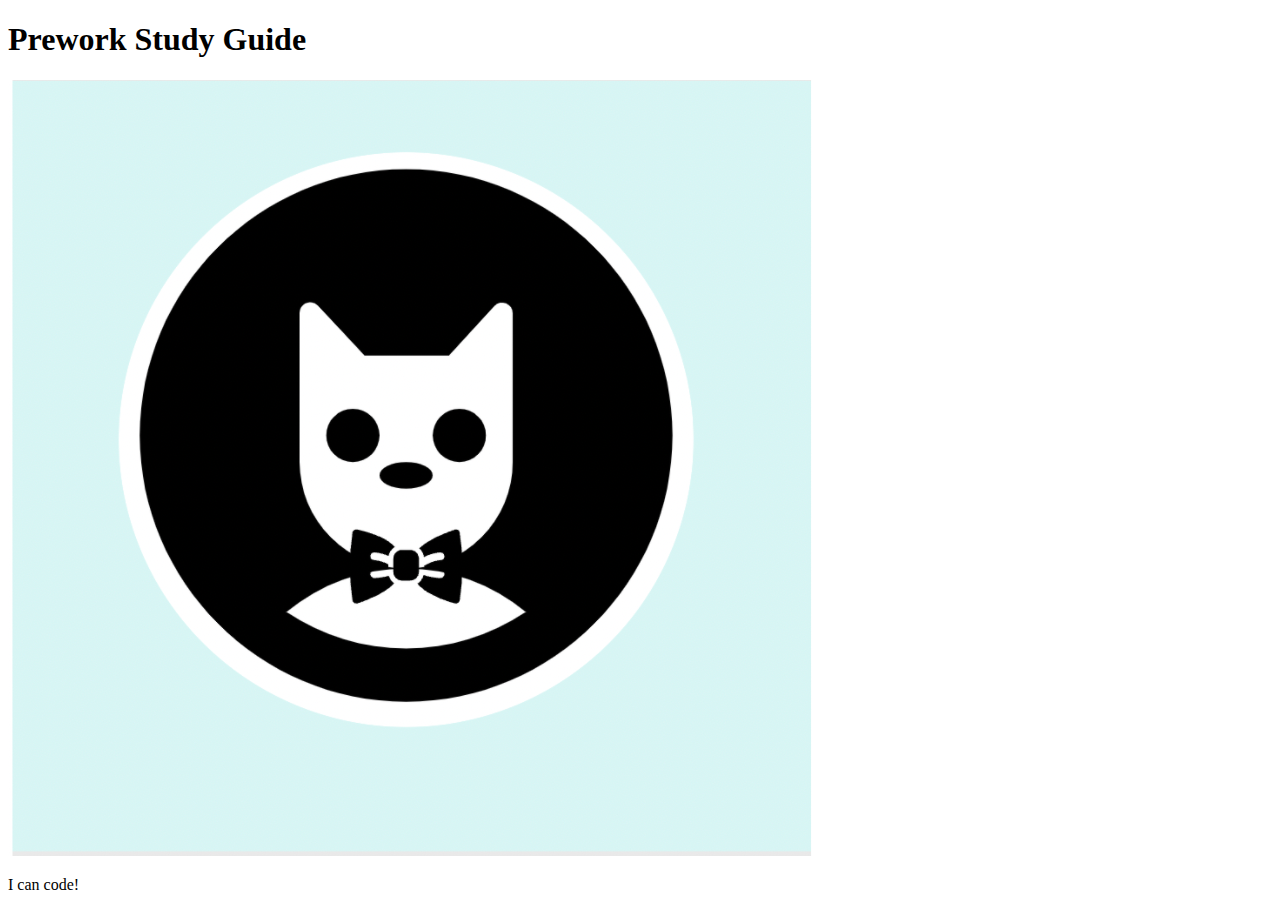
==== rutgers-edx/prework-study-guide/index.html @ 1cbddbe0 "fixed bug in html main file header" ====
<!DOCTYPE html>
<html lang="en">
  <head>
    <meta charset="UTF-8" />
    <meta http-equiv="X-UA-Compatible" content="IE=edge" />
    <meta name="viewport" content="width=device-width, initial-scale=1.0" />
    <title>Prework Study Guide</title>
  </head>
  <body>
    <header id="header">
      <h1>Prework Study Guide</h1>
      <img src="./assets/bowtie-cat.png" alt="Profile image of cat wearing a bow tie." />
    </header>
    <main>
      <!-- Student code goes here -->
    </main>

    <footer>
      <p>I can code!</p>
    </footer>
  </body>
</html>
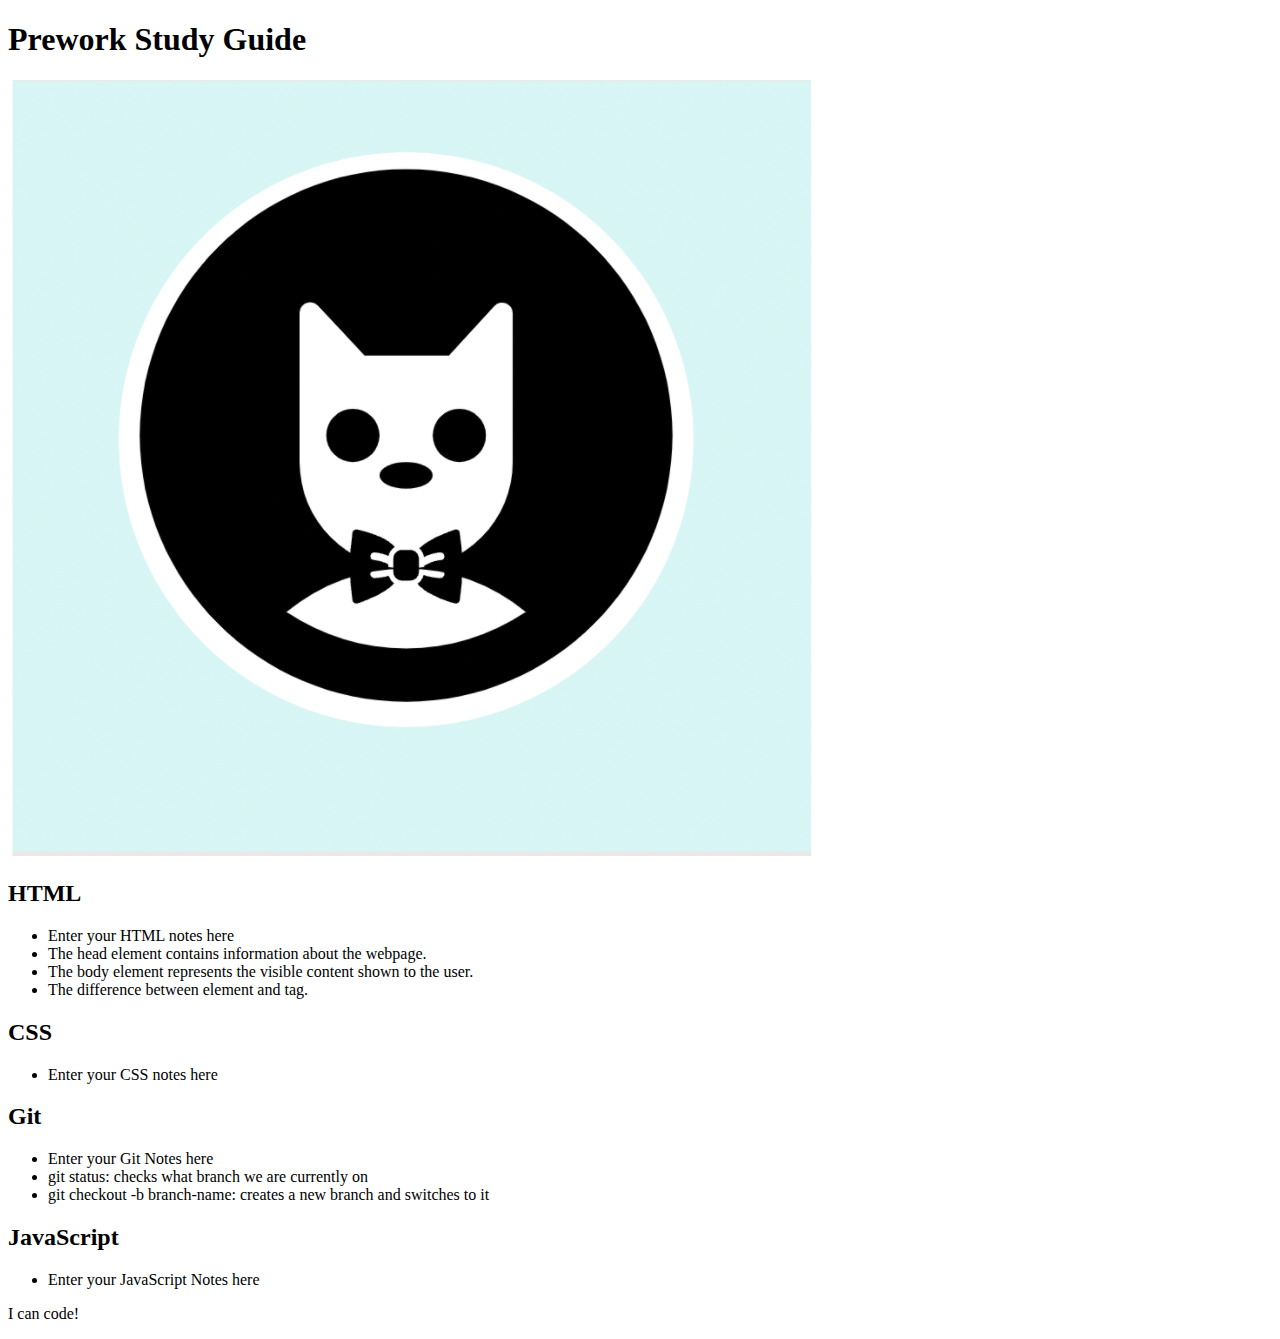
==== commit a14bf883: "added code to HTML file" ====
--- a/rutgers-edx/prework-study-guide/index.html
+++ b/rutgers-edx/prework-study-guide/index.html
@@ -6,15 +6,48 @@
     <meta name="viewport" content="width=device-width, initial-scale=1.0" />
     <title>Prework Study Guide</title>
   </head>
+  
   <body>
     <header id="header">
       <h1>Prework Study Guide</h1>
       <img src="./assets/bowtie-cat.png" alt="Profile image of cat wearing a bow tie." />
     </header>
+    
     <main>
-      <!-- Student code goes here -->
+      <section class="card" id="html-section">
+        <h2>HTML</h2>
+        <ul>
+          <li>Enter your HTML notes here</li>
+          <li>The head element contains information about the webpage.</li>
+          <li>The body element represents the visible content shown to the user.</li>
+          <li>The difference between element and tag.</li>
+        </ul>
+      </section>
+      
+      <section class="card" id="css-section"> 
+      <h2>CSS</h2>
+        <ul>
+          <li>Enter your CSS notes here</li>
+        </ul>
+      </section>
+      
+      <section class="card" id="git-section">
+        <h2>Git</h2>
+        <ul>
+          <li>Enter your Git Notes here</li>
+          <li> git status: checks what branch we are currently on</li>
+          <li> git checkout -b branch-name: creates a new branch and switches to it</li>
+        </ul>
+      </section>
+      
+      <section class="card" id="javascript-section">
+        <h2>JavaScript</h2>
+        <ul>
+          <li>Enter your JavaScript Notes here</li>
+        </ul>
+      </section>
     </main>
-
+    
     <footer>
       <p>I can code!</p>
     </footer>
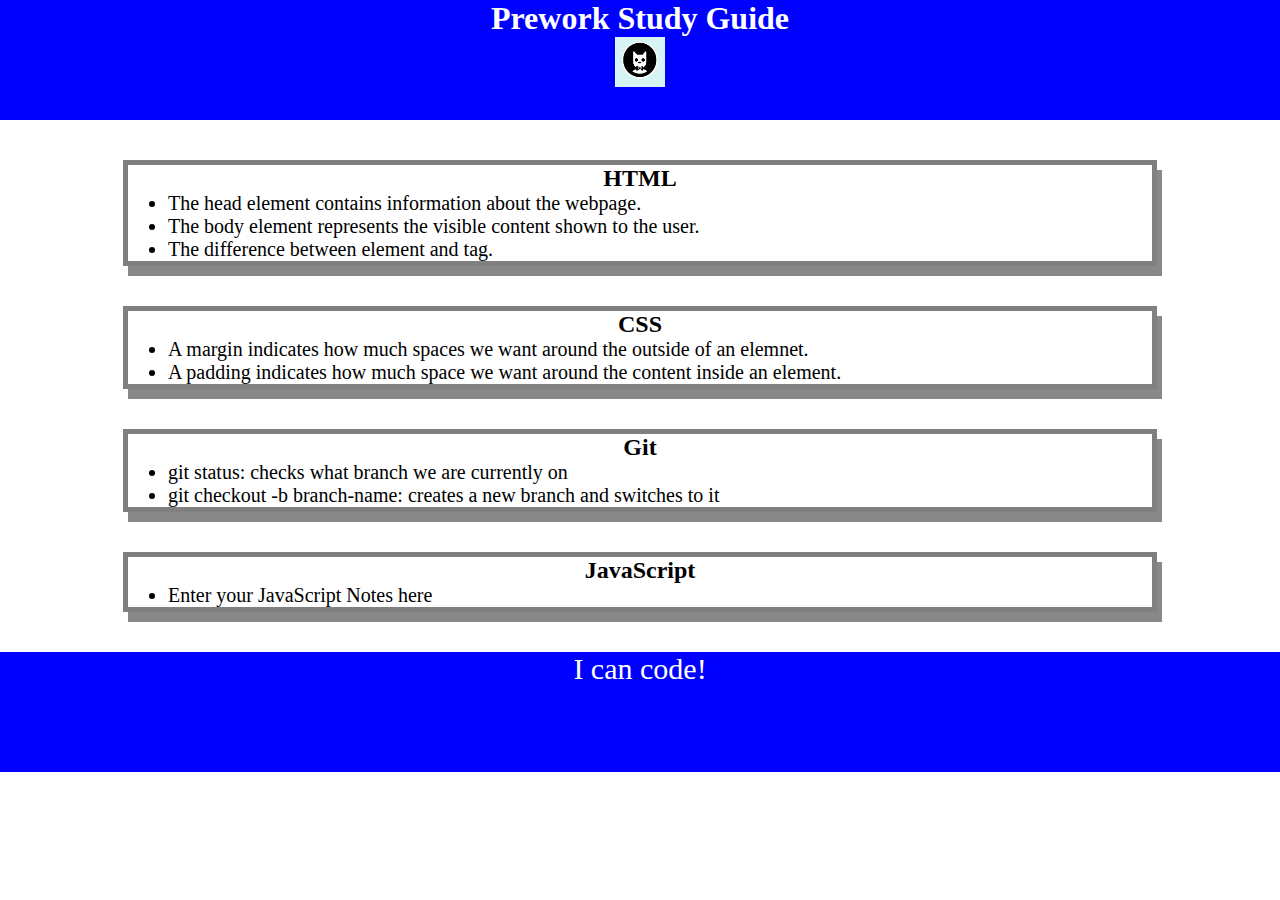
==== commit 136e9386: "add CSS to project" ====
--- a/rutgers-edx/prework-study-guide/index.html
+++ b/rutgers-edx/prework-study-guide/index.html
@@ -4,6 +4,7 @@
     <meta charset="UTF-8" />
     <meta http-equiv="X-UA-Compatible" content="IE=edge" />
     <meta name="viewport" content="width=device-width, initial-scale=1.0" />
+    <link rel="stylesheet" href="./assets/style.css">
     <title>Prework Study Guide</title>
   </head>
   
@@ -17,7 +18,6 @@
       <section class="card" id="html-section">
         <h2>HTML</h2>
         <ul>
-          <li>Enter your HTML notes here</li>
           <li>The head element contains information about the webpage.</li>
           <li>The body element represents the visible content shown to the user.</li>
           <li>The difference between element and tag.</li>
@@ -27,14 +27,14 @@
       <section class="card" id="css-section"> 
       <h2>CSS</h2>
         <ul>
-          <li>Enter your CSS notes here</li>
+          <li>A margin indicates how much spaces we want around the outside of an elemnet.</li>
+          <li>A padding indicates how much space we want around the content inside an element.</li>
         </ul>
       </section>
       
       <section class="card" id="git-section">
         <h2>Git</h2>
         <ul>
-          <li>Enter your Git Notes here</li>
           <li> git status: checks what branch we are currently on</li>
           <li> git checkout -b branch-name: creates a new branch and switches to it</li>
         </ul>
--- a/rutgers-edx/prework-study-guide/assets/style.css
+++ b/rutgers-edx/prework-study-guide/assets/style.css
@@ -0,0 +1,36 @@
+*{
+    margin: 0;
+    padding: 0;
+    header,
+    footer {
+        width: 100%;
+        height: 120px;
+        background-color: blue;
+        color: white;
+    }
+    h1,
+    h2 {
+        text-align: center;
+    }
+    img {
+        display: block;
+        height: 50px;
+        width: 50px;
+        margin-left: auto;
+        margin-right: auto;
+    }
+    ul {
+        padding-left: 40px;
+        font-size: 20px;
+    }
+    p {
+        text-align: center;
+        font-size: 30px;
+    }
+    .card {
+        width: 80%;
+        margin: 40px auto;
+        border: 5px solid gray;
+        box-shadow: 5px 10px #888888;
+    }
+}